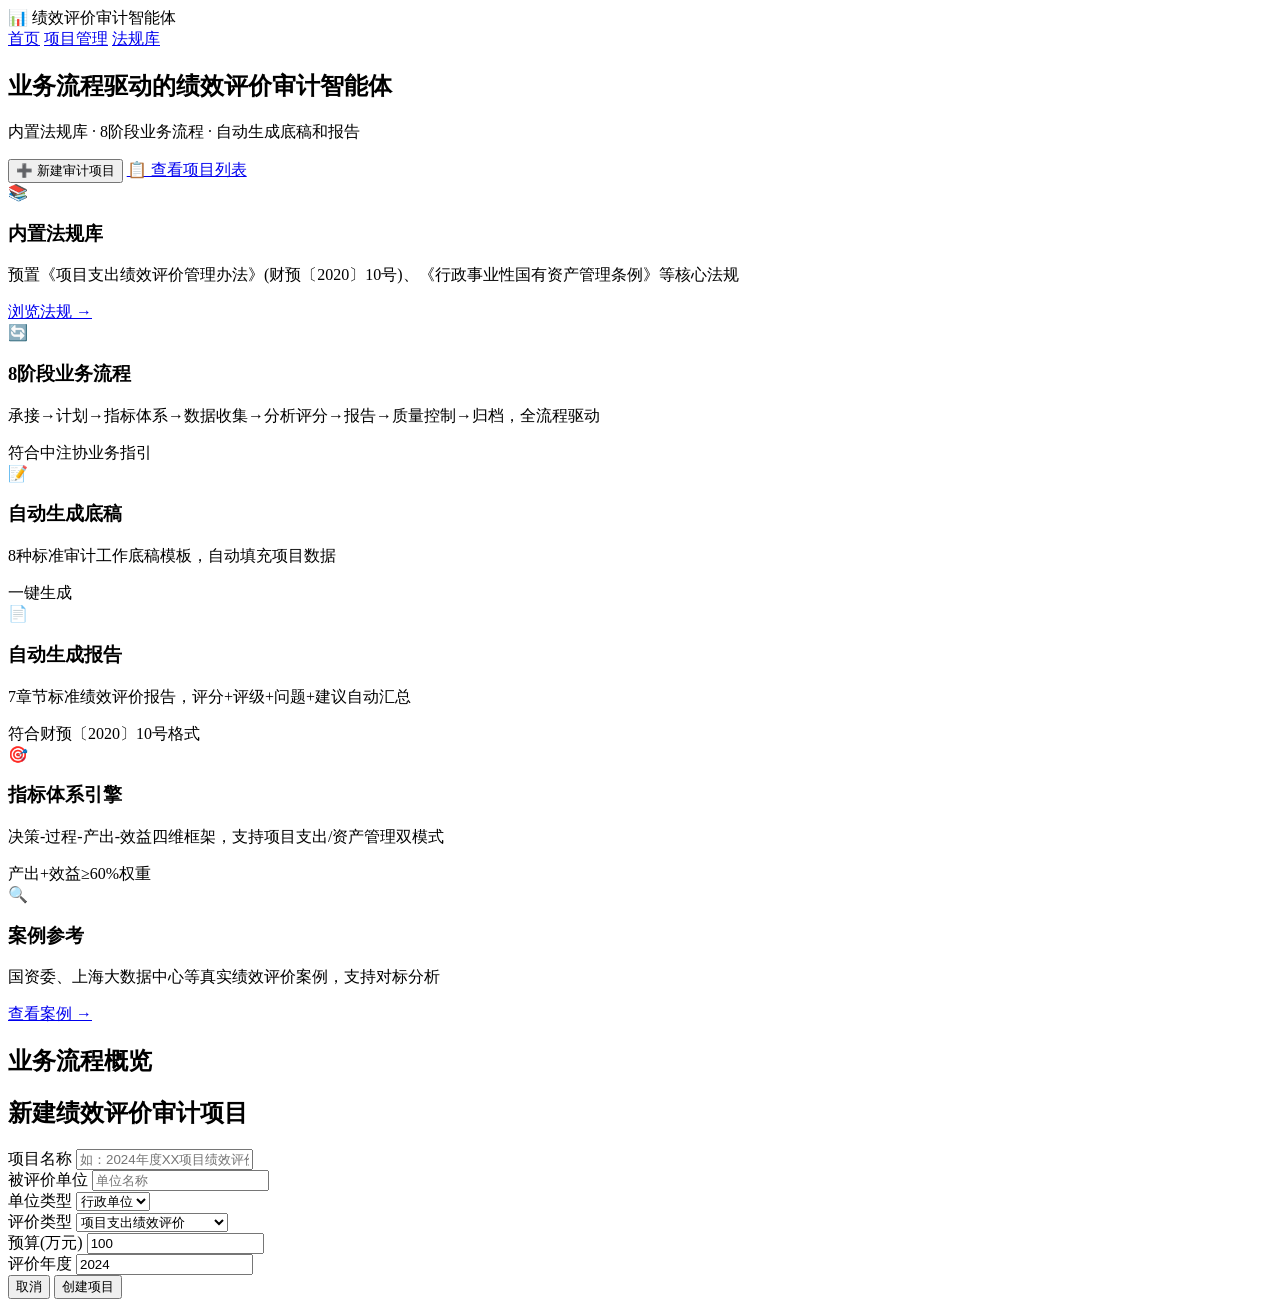
==== app/templates/index.html @ f69c66f0 "初始提交: 绩效评价审计智能体" ====
<!DOCTYPE html>
<html lang="zh-CN">
<head>
<meta charset="UTF-8">
<meta name="viewport" content="width=device-width, initial-scale=1.0">
<title>绩效评价审计智能体</title>
<link rel="stylesheet" href="/static/css/style.css">
</head>
<body>
<nav class="navbar">
    <div class="nav-brand">📊 绩效评价审计智能体</div>
    <div class="nav-links">
        <a href="/" class="active">首页</a>
        <a href="/projects">项目管理</a>
        <a href="/regulations">法规库</a>
    </div>
</nav>

<main class="container">
    <!-- Hero -->
    <section class="hero">
        <h1>业务流程驱动的绩效评价审计智能体</h1>
        <p>内置法规库 · 8阶段业务流程 · 自动生成底稿和报告</p>
        <div class="hero-actions">
            <button class="btn btn-primary" onclick="showCreateModal()">➕ 新建审计项目</button>
            <a href="/projects" class="btn btn-secondary">📋 查看项目列表</a>
        </div>
    </section>

    <!-- 功能卡片 -->
    <section class="feature-grid">
        <div class="feature-card">
            <div class="feature-icon">📚</div>
            <h3>内置法规库</h3>
            <p>预置《项目支出绩效评价管理办法》(财预〔2020〕10号)、《行政事业性国有资产管理条例》等核心法规</p>
            <a href="/regulations" class="card-link">浏览法规 →</a>
        </div>
        <div class="feature-card">
            <div class="feature-icon">🔄</div>
            <h3>8阶段业务流程</h3>
            <p>承接→计划→指标体系→数据收集→分析评分→报告→质量控制→归档，全流程驱动</p>
            <span class="card-hint">符合中注协业务指引</span>
        </div>
        <div class="feature-card">
            <div class="feature-icon">📝</div>
            <h3>自动生成底稿</h3>
            <p>8种标准审计工作底稿模板，自动填充项目数据</p>
            <span class="card-hint">一键生成</span>
        </div>
        <div class="feature-card">
            <div class="feature-icon">📄</div>
            <h3>自动生成报告</h3>
            <p>7章节标准绩效评价报告，评分+评级+问题+建议自动汇总</p>
            <span class="card-hint">符合财预〔2020〕10号格式</span>
        </div>
        <div class="feature-card">
            <div class="feature-icon">🎯</div>
            <h3>指标体系引擎</h3>
            <p>决策-过程-产出-效益四维框架，支持项目支出/资产管理双模式</p>
            <span class="card-hint">产出+效益≥60%权重</span>
        </div>
        <div class="feature-card">
            <div class="feature-icon">🔍</div>
            <h3>案例参考</h3>
            <p>国资委、上海大数据中心等真实绩效评价案例，支持对标分析</p>
            <a href="#" onclick="loadCases()" class="card-link">查看案例 →</a>
        </div>
    </section>

    <!-- 业务流程概览 -->
    <section class="process-overview">
        <h2>业务流程概览</h2>
        <div class="process-timeline" id="processTimeline">
            <!-- JS动态渲染 -->
        </div>
    </section>
</main>

<!-- 创建项目弹窗 -->
<div class="modal" id="createModal">
    <div class="modal-content">
        <h2>新建绩效评价审计项目</h2>
        <form id="createForm">
            <div class="form-group">
                <label>项目名称</label>
                <input type="text" name="name" required placeholder="如：2024年度XX项目绩效评价">
            </div>
            <div class="form-row">
                <div class="form-group">
                    <label>被评价单位</label>
                    <input type="text" name="org_name" required placeholder="单位名称">
                </div>
                <div class="form-group">
                    <label>单位类型</label>
                    <select name="org_type">
                        <option value="行政单位">行政单位</option>
                        <option value="事业单位">事业单位</option>
                        <option value="国有企业">国有企业</option>
                    </select>
                </div>
            </div>
            <div class="form-row">
                <div class="form-group">
                    <label>评价类型</label>
                    <select name="project_type">
                        <option value="项目支出">项目支出绩效评价</option>
                        <option value="部门整体">部门整体支出绩效评价</option>
                        <option value="资产管理">国有资产管理绩效评价</option>
                    </select>
                </div>
                <div class="form-group">
                    <label>预算(万元)</label>
                    <input type="number" name="budget" value="100" step="0.01">
                </div>
            </div>
            <div class="form-row">
                <div class="form-group">
                    <label>评价年度</label>
                    <input type="number" name="year" value="2024">
                </div>
            </div>
            <div class="form-actions">
                <button type="button" class="btn btn-secondary" onclick="closeModal()">取消</button>
                <button type="submit" class="btn btn-primary">创建项目</button>
            </div>
        </form>
    </div>
</div>

<script src="/static/js/app.js"></script>
</body>
</html>
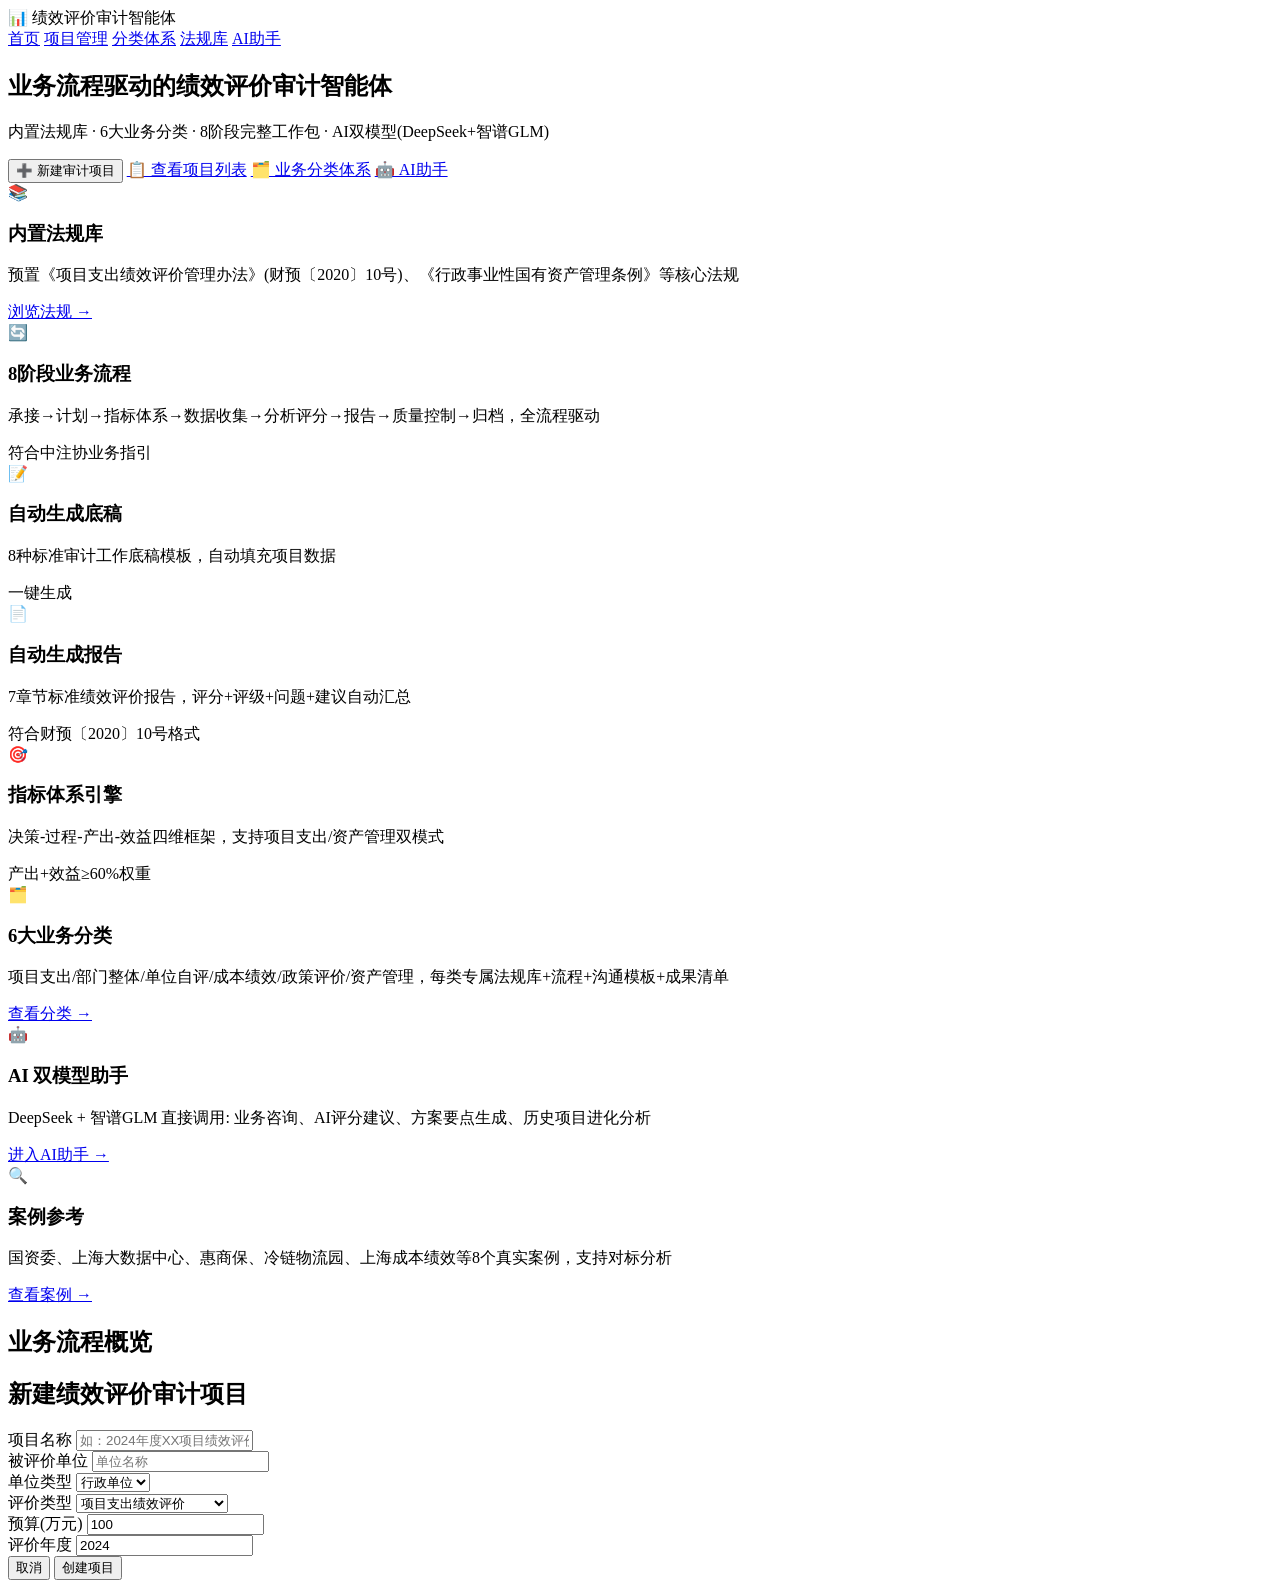
==== commit e81181ba: "feat: v6.0 全系统升级 — 文档学习+分类体系+阶段工作包+AI双模型 1. 文档转换与学习: 根目录6文档转markdown(docs/markdown), 3份方法论提炼(docs/le" ====
--- a/app/templates/index.html
+++ b/app/templates/index.html
@@ -12,7 +12,9 @@
     <div class="nav-links">
         <a href="/" class="active">首页</a>
         <a href="/projects">项目管理</a>
+        <a href="/classifications">分类体系</a>
         <a href="/regulations">法规库</a>
+        <a href="/ai">AI助手</a>
     </div>
 </nav>
 
@@ -20,10 +22,12 @@
     <!-- Hero -->
     <section class="hero">
         <h1>业务流程驱动的绩效评价审计智能体</h1>
-        <p>内置法规库 · 8阶段业务流程 · 自动生成底稿和报告</p>
+        <p>内置法规库 · 6大业务分类 · 8阶段完整工作包 · AI双模型(DeepSeek+智谱GLM)</p>
         <div class="hero-actions">
             <button class="btn btn-primary" onclick="showCreateModal()">➕ 新建审计项目</button>
             <a href="/projects" class="btn btn-secondary">📋 查看项目列表</a>
+            <a href="/classifications" class="btn btn-secondary">🗂️ 业务分类体系</a>
+            <a href="/ai" class="btn btn-secondary">🤖 AI助手</a>
         </div>
     </section>
 
@@ -60,9 +64,21 @@
             <span class="card-hint">产出+效益≥60%权重</span>
         </div>
         <div class="feature-card">
+            <div class="feature-icon">🗂️</div>
+            <h3>6大业务分类</h3>
+            <p>项目支出/部门整体/单位自评/成本绩效/政策评价/资产管理，每类专属法规库+流程+沟通模板+成果清单</p>
+            <a href="/classifications" class="card-link">查看分类 →</a>
+        </div>
+        <div class="feature-card">
+            <div class="feature-icon">🤖</div>
+            <h3>AI 双模型助手</h3>
+            <p>DeepSeek + 智谱GLM 直接调用: 业务咨询、AI评分建议、方案要点生成、历史项目进化分析</p>
+            <a href="/ai" class="card-link">进入AI助手 →</a>
+        </div>
+        <div class="feature-card">
             <div class="feature-icon">🔍</div>
             <h3>案例参考</h3>
-            <p>国资委、上海大数据中心等真实绩效评价案例，支持对标分析</p>
+            <p>国资委、上海大数据中心、惠商保、冷链物流园、上海成本绩效等8个真实案例，支持对标分析</p>
             <a href="#" onclick="loadCases()" class="card-link">查看案例 →</a>
         </div>
     </section>
@@ -106,6 +122,9 @@
                         <option value="项目支出">项目支出绩效评价</option>
                         <option value="部门整体">部门整体支出绩效评价</option>
                         <option value="资产管理">国有资产管理绩效评价</option>
+                        <option value="单位自评">单位自评（绩效自评）</option>
+                        <option value="成本绩效">成本预算绩效分析</option>
+                        <option value="政策评价">政策绩效评价</option>
                     </select>
                 </div>
                 <div class="form-group">
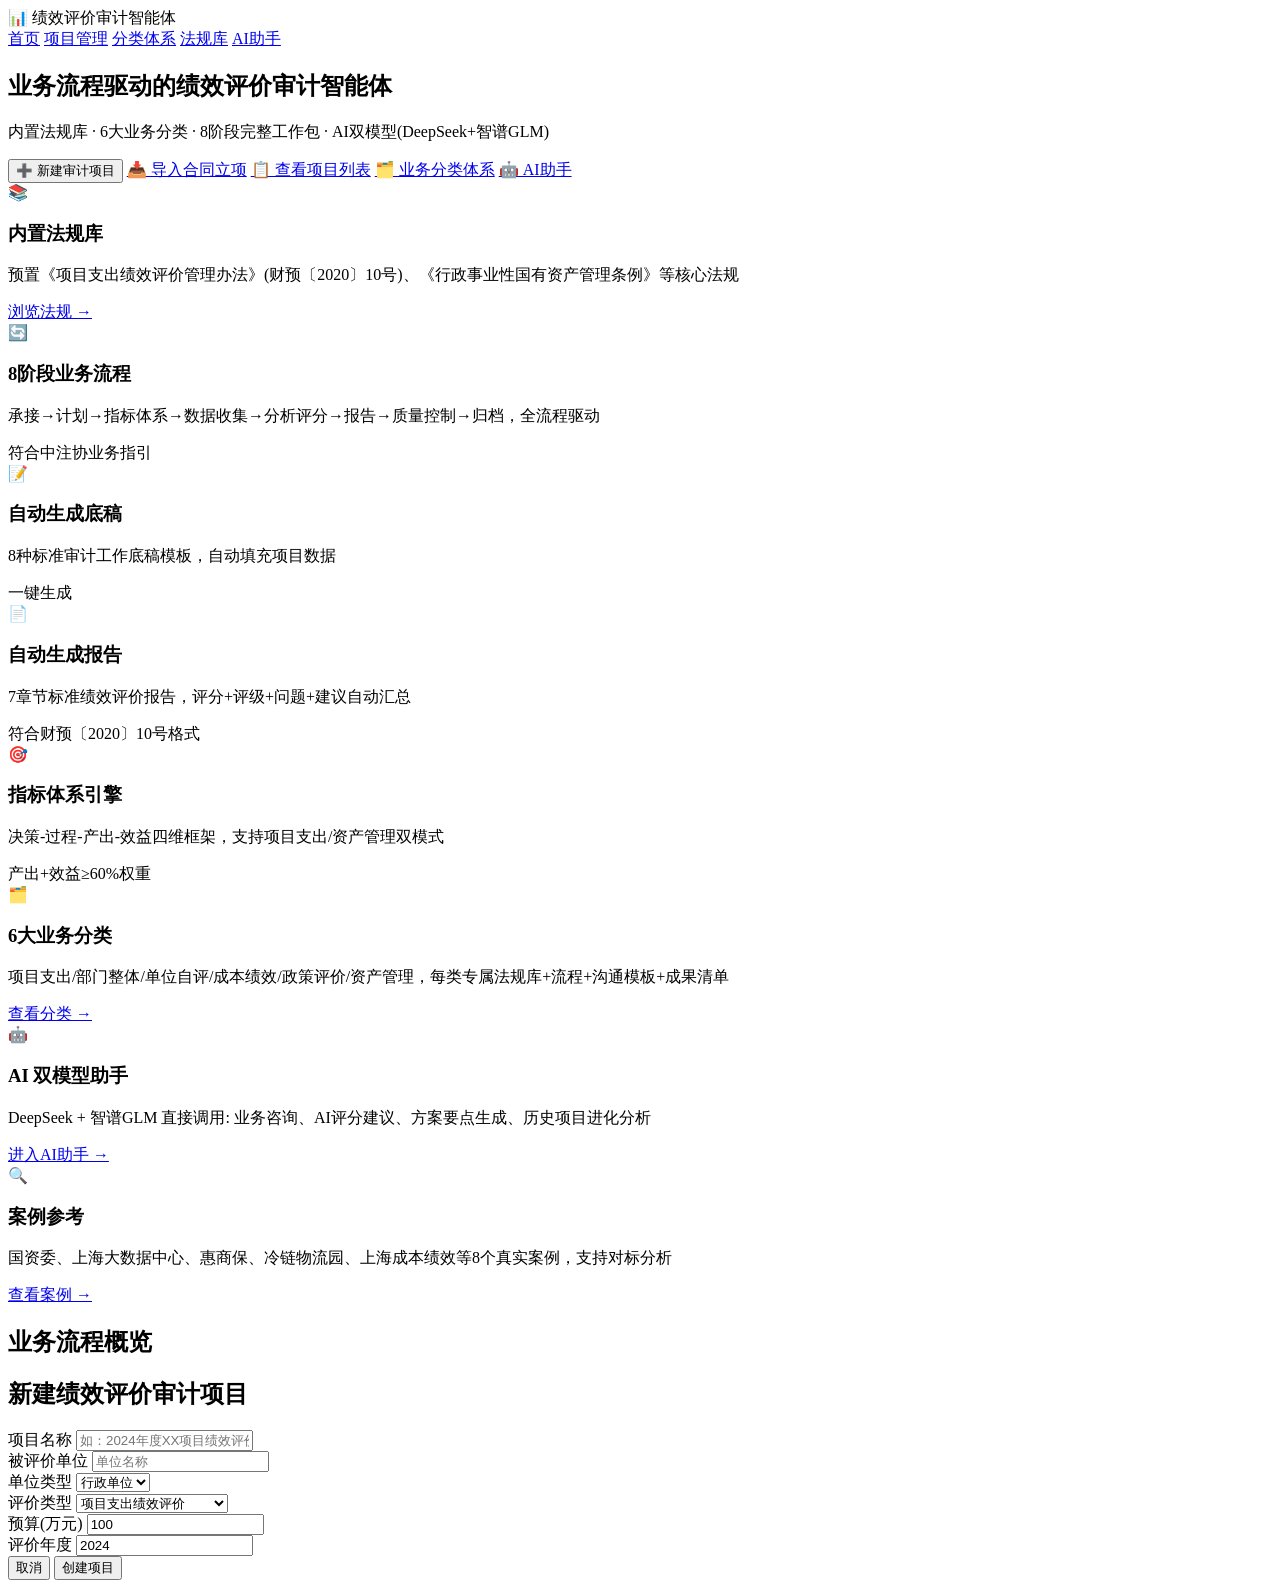
==== commit 802f7bc1: "feat: v7.0 项目包引擎 — 合同导入立项/全生命周期项目包/结项知识沉淀 1. 导入立项: 上传合同/业务约定书(pdf/docx/txt/md) → LLM深度推理抽取项目要素    (名" ====
--- a/app/templates/index.html
+++ b/app/templates/index.html
@@ -25,6 +25,7 @@
         <p>内置法规库 · 6大业务分类 · 8阶段完整工作包 · AI双模型(DeepSeek+智谱GLM)</p>
         <div class="hero-actions">
             <button class="btn btn-primary" onclick="showCreateModal()">➕ 新建审计项目</button>
+            <a href="/pack" class="btn btn-primary">📥 导入合同立项</a>
             <a href="/projects" class="btn btn-secondary">📋 查看项目列表</a>
             <a href="/classifications" class="btn btn-secondary">🗂️ 业务分类体系</a>
             <a href="/ai" class="btn btn-secondary">🤖 AI助手</a>
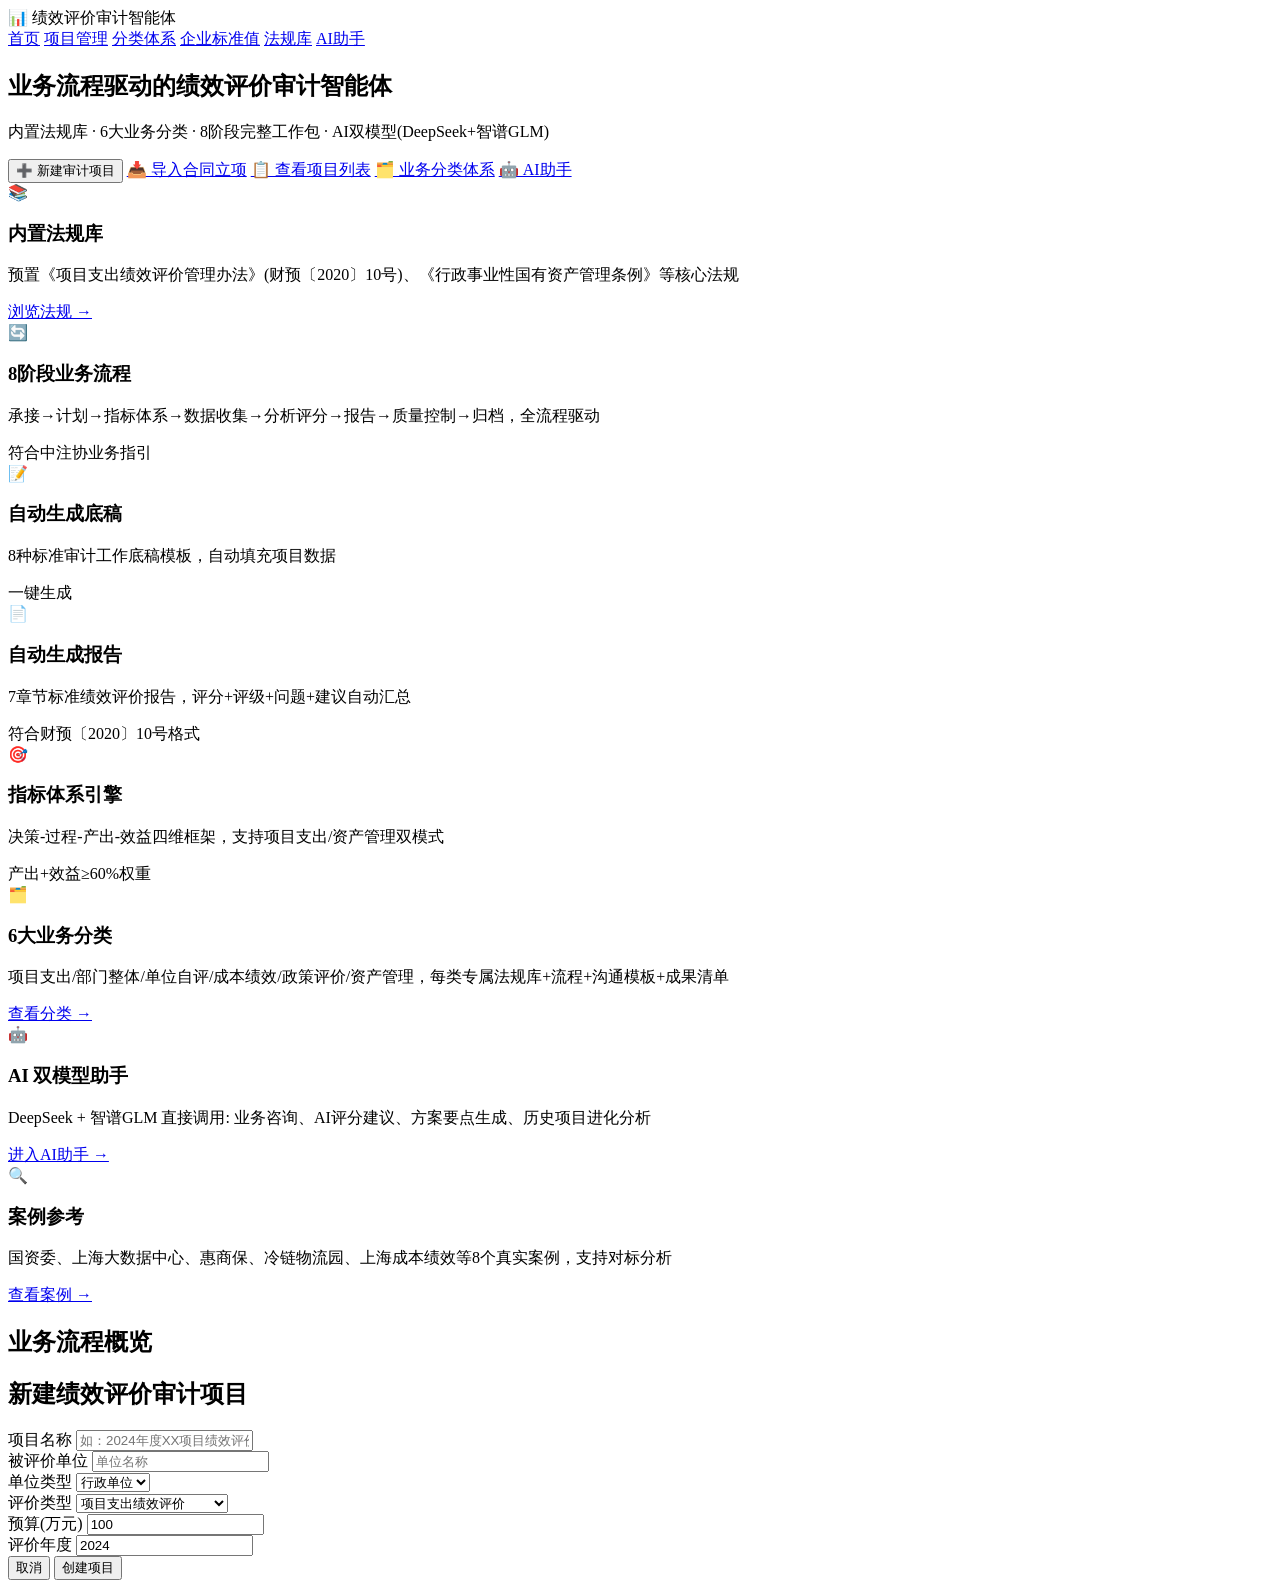
==== commit fc2cefcf: "feat: P1权重+P2入口(数据重建→P2/YAGNI) P1权重(完成): - 4维度财政部标准: 盈利30%+资产25%+债务25%+增长20% - 22指标分级加权(盈利5项各6%,资产4项" ====
--- a/app/templates/index.html
+++ b/app/templates/index.html
@@ -13,6 +13,7 @@
         <a href="/" class="active">首页</a>
         <a href="/projects">项目管理</a>
         <a href="/classifications">分类体系</a>
+        <a href="/enterprise">企业标准值</a>
         <a href="/regulations">法规库</a>
         <a href="/ai">AI助手</a>
     </div>
